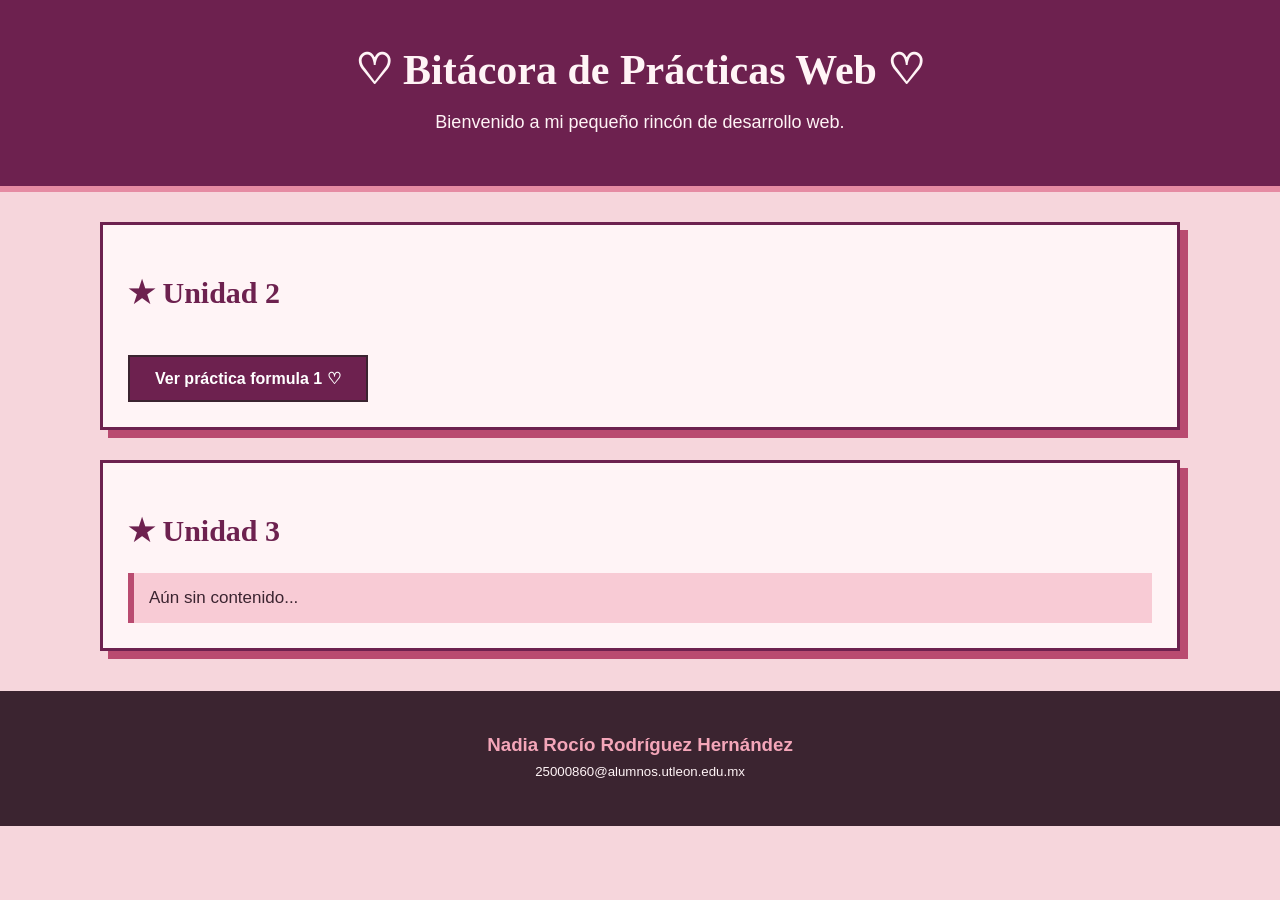
==== index.html @ a20915e0 "Update index.html" ====
<!DOCTYPE html>
<html lang="es">
<head>
    <meta charset="UTF-8">
    <title>Prácticas de Desarrollo Web</title>

    <style>

        body{
            background-color: #f6d6dc;
            font-family: Arial, sans-serif;
            margin: 0;
            color: #3b2430;
        }

        header{
            background-color: #6d214f;
            color: #fff4f6;
            text-align: center;
            padding: 35px;
            border-bottom: 6px solid #e58ba3;
        }

        header h1{
            font-family: Georgia, serif;
            font-size: 42px;
            margin: 10px;
        }

        header p{
            font-size: 18px;
        }

        section{
            background-color: #fff4f6;
            width: 80%;
            margin: 30px auto;
            padding: 25px;
            border: 3px solid #6d214f;
            box-shadow: 8px 8px 0px #b94b70;
        }

        section h1{
            color: #6d214f;
            font-family: Georgia, serif;
            font-size: 30px;
        }

        article{
            background-color: #f8cbd5;
            padding: 15px;
            border-left: 6px solid #b94b70;
        }

        article p{
            margin: 0;
            font-size: 17px;
        }

        a{
            display: inline-block;
            margin-top: 20px;
            padding: 12px 25px;
            background-color: #6d214f;
            color: white;
            text-decoration: none;
            border: 2px solid #3b2430;
            font-weight: bold;
        }

        a:hover{
            background-color: #b94b70;
        }

        footer{
            background-color: #3b2430;
            color: #fff4f6;
            text-align: center;
            padding: 25px;
            margin-top: 40px;
        }

        footer h3{
            color: #f4a6b9;
            margin-bottom: 8px;
        }

        footer h5{
            margin-top: 0;
            font-weight: normal;
        }

    </style>
</head>

<body>

    <header>
        <h1>♡ Bitácora de Prácticas Web ♡</h1>
        <p>Bienvenido a mi pequeño rincón de desarrollo web.</p>
    </header>

    <section>
        <h1>★ Unidad 2</h1>

        <a href="Unidad_2/Formula_1/index.html">
            Ver práctica formula 1 ♡
        </a>
    </section>

    <section>
        <h1>★ Unidad 3</h1>

        <article>
            <p>Aún sin contenido...</p>
        </article>
    </section>

    <footer>
        <h3>Nadia Rocío Rodríguez Hernández</h3>
        <h5>25000860@alumnos.utleon.edu.mx</h5>
    </footer>

</body>
</html>
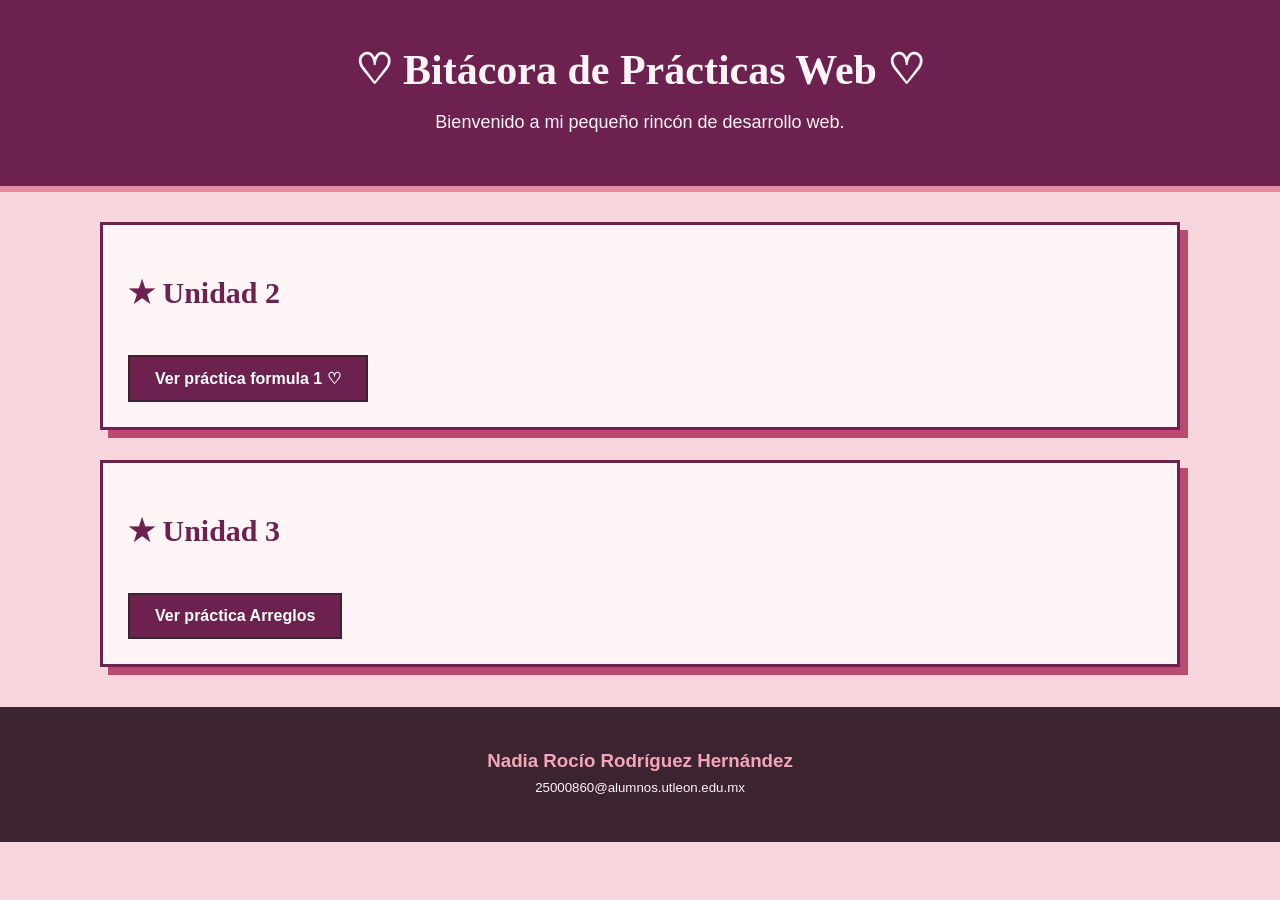
==== commit 644d0dfe: "Update index.html with Unidad 3 link Added a link to Unidad 3 practice and updated the section conte" ====
--- a/index.html
+++ b/index.html
@@ -111,9 +111,9 @@
     <section>
         <h1>★ Unidad 3</h1>
 
-        <article>
-            <p>Aún sin contenido...</p>
-        </article>
+        <a href="Unidad_3/Arreglos/index.html">
+            Ver práctica Arreglos
+        </a>    
     </section>
 
     <footer>
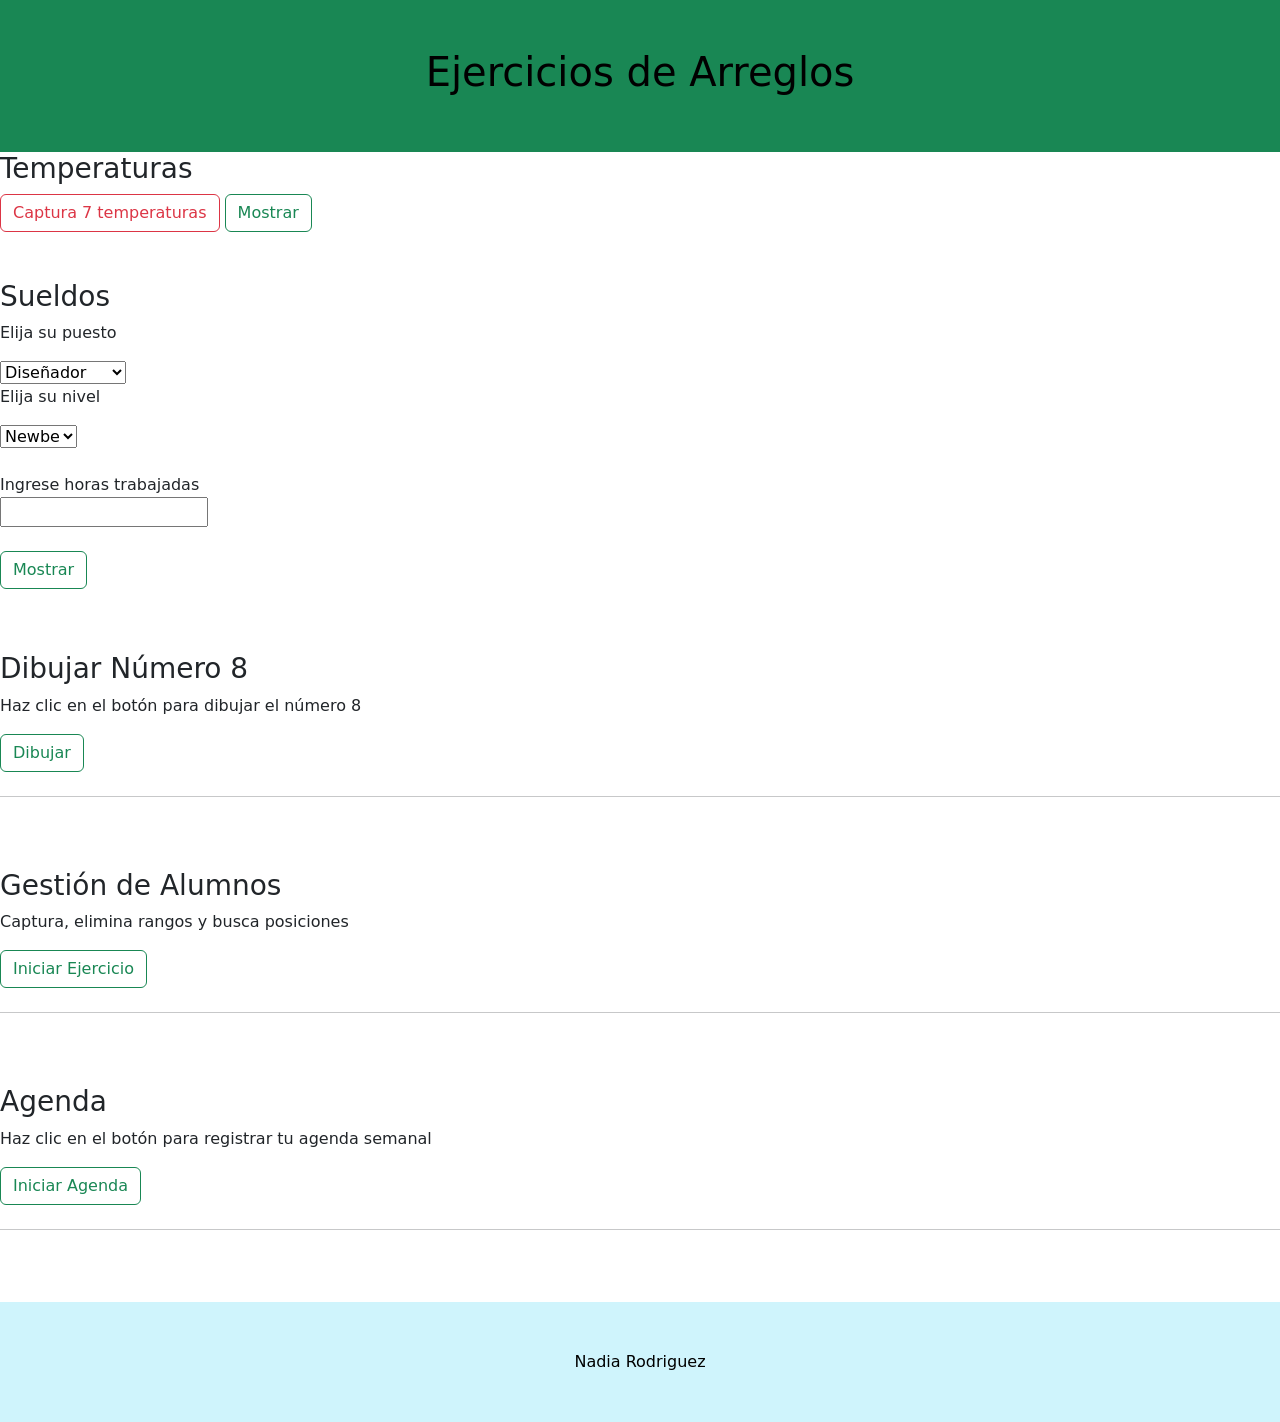
==== commit 70425b0a: "Add files via upload" ====
--- a/index.html
+++ b/index.html
@@ -1,125 +1,83 @@
 <!DOCTYPE html>
-<html lang="es">
+<html lang="en">
 <head>
     <meta charset="UTF-8">
-    <title>Prácticas de Desarrollo Web</title>
+    <meta name="viewport" content="width=device-width, initial-scale=1.0">
+    <link href="https://cdn.jsdelivr.net/npm/bootstrap@5.3.8/dist/css/bootstrap.min.css" rel="stylesheet">
+    <script src="https://cdn.jsdelivr.net/npm/bootstrap@5.3.8/dist/js/bootstrap.bundle.min.js"></script>
+    <title>Ejercicios</title>
+</head>
+<body>
+    <header class="container-fluid p-5 bg-success text-black text-center">
+        <h1>Ejercicios de Arreglos</h1>
+    </header>
+    <article class="col-sm-4">
+        <h3>Temperaturas</h3>        
+        <button class="btn btn-outline-danger" onclick="cargar()">Captura 7 temperaturas</button>
+        <button class="btn btn-outline-success" onclick="mostrar()">Mostrar</button>
+    </article>
+    <article id="min"></article>
+    <article id="max"></article>
+    <article id="prom"></article>
 
-    <style>
+    <article class="col-sm-4 row justify-content-center mt-5">
+        <h3>Sueldos</h3>
+        <form action="" method="post" onsubmit="event.preventDefault();">
+            <p>Elija su puesto</p>
+            <select id="puesto" size="1" name="operador">
+                <option value="0">Diseñador</option>
+                <option value="1">Programador</option>
+                <option value="2">Lider</option>
+            </select>
+            
+            <p>Elija su nivel</p>
+            <select id="nivel" size="1">
+                <option value="0">Newbe</option>
+                <option value="1">Jr</option>
+                <option value="2">Sr</option>
+            </select>
+            
+            <br><br>
+            <label>Ingrese horas trabajadas</label>
+            <input type="number" id="horas">
+            
+            <br><br>
+            <button class="btn btn-outline-success" type="button" onclick="calcular()">Mostrar</button>
+        </form>
+        <article id="impSueldo" style="margin-top: 15px;"></article>
+    </article>
 
-        body{
-            background-color: #f6d6dc;
-            font-family: Arial, sans-serif;
-            margin: 0;
-            color: #3b2430;
-        }
+    <article class="row justify-content-center mt-5">
+            <h3>Dibujar Número 8</h3>
+            <p>Haz clic en el botón para dibujar el número 8</p>
+            <article>
+            <button class="btn btn-outline-success" onclick="dibujarOcho()">Dibujar</button>
+            <hr class="my-4">
+            <article id="resultadoOcho" class="text-start"></article>
+            </article>
+    </article>
 
-        header{
-            background-color: #6d214f;
-            color: #fff4f6;
-            text-align: center;
-            padding: 35px;
-            border-bottom: 6px solid #e58ba3;
-        }
+    <article class="row justify-content-center mt-5">
+                <h3>Gestión de Alumnos</h3>
+                <p>Captura, elimina rangos y busca posiciones</p>
+                <article>
+                <button class="btn btn-outline-success" onclick="gestionarAlumnos()">Iniciar Ejercicio</button>
+                <hr class="my-4">
+                <article id="resultadoAlumnos" class="text-start"></article>
+                </article>
+    </article>
 
-        header h1{
-            font-family: Georgia, serif;
-            font-size: 42px;
-            margin: 10px;
-        }
+    <article class="row justify-content-center mt-5 mb-5">
+                <h3>Agenda</h3>
+                <p>Haz clic en el botón para registrar tu agenda semanal</p>
+                <article>
+                <button class="btn btn-outline-success" onclick="agenda_definicion()">Iniciar Agenda</button>
+                <hr class="my-4">
+                <article id="impAgenda" class="text-start"></article>
+                </article>
+    </article>
 
-        header p{
-            font-size: 18px;
-        }
-
-        section{
-            background-color: #fff4f6;
-            width: 80%;
-            margin: 30px auto;
-            padding: 25px;
-            border: 3px solid #6d214f;
-            box-shadow: 8px 8px 0px #b94b70;
-        }
-
-        section h1{
-            color: #6d214f;
-            font-family: Georgia, serif;
-            font-size: 30px;
-        }
-
-        article{
-            background-color: #f8cbd5;
-            padding: 15px;
-            border-left: 6px solid #b94b70;
-        }
-
-        article p{
-            margin: 0;
-            font-size: 17px;
-        }
-
-        a{
-            display: inline-block;
-            margin-top: 20px;
-            padding: 12px 25px;
-            background-color: #6d214f;
-            color: white;
-            text-decoration: none;
-            border: 2px solid #3b2430;
-            font-weight: bold;
-        }
-
-        a:hover{
-            background-color: #b94b70;
-        }
-
-        footer{
-            background-color: #3b2430;
-            color: #fff4f6;
-            text-align: center;
-            padding: 25px;
-            margin-top: 40px;
-        }
-
-        footer h3{
-            color: #f4a6b9;
-            margin-bottom: 8px;
-        }
-
-        footer h5{
-            margin-top: 0;
-            font-weight: normal;
-        }
-
-    </style>
-</head>
-
-<body>
-
-    <header>
-        <h1>♡ Bitácora de Prácticas Web ♡</h1>
-        <p>Bienvenido a mi pequeño rincón de desarrollo web.</p>
-    </header>
-
-    <section>
-        <h1>★ Unidad 2</h1>
-
-        <a href="Unidad_2/Formula_1/index.html">
-            Ver práctica formula 1 ♡
-        </a>
-    </section>
-
-    <section>
-        <h1>★ Unidad 3</h1>
-
-        <a href="Unidad_3/Arreglos/index.html">
-            Ver práctica Arreglos
-        </a>    
-    </section>
-
-    <footer>
-        <h3>Nadia Rocío Rodríguez Hernández</h3>
-        <h5>25000860@alumnos.utleon.edu.mx</h5>
-    </footer>
-
+    <footer class="container-fluid p-5 bg-info-subtle text-black text-center">Nadia Rodriguez</footer>
+    <script src="js/arreglos.js"></script>      
 </body>
-</html>
+</html>
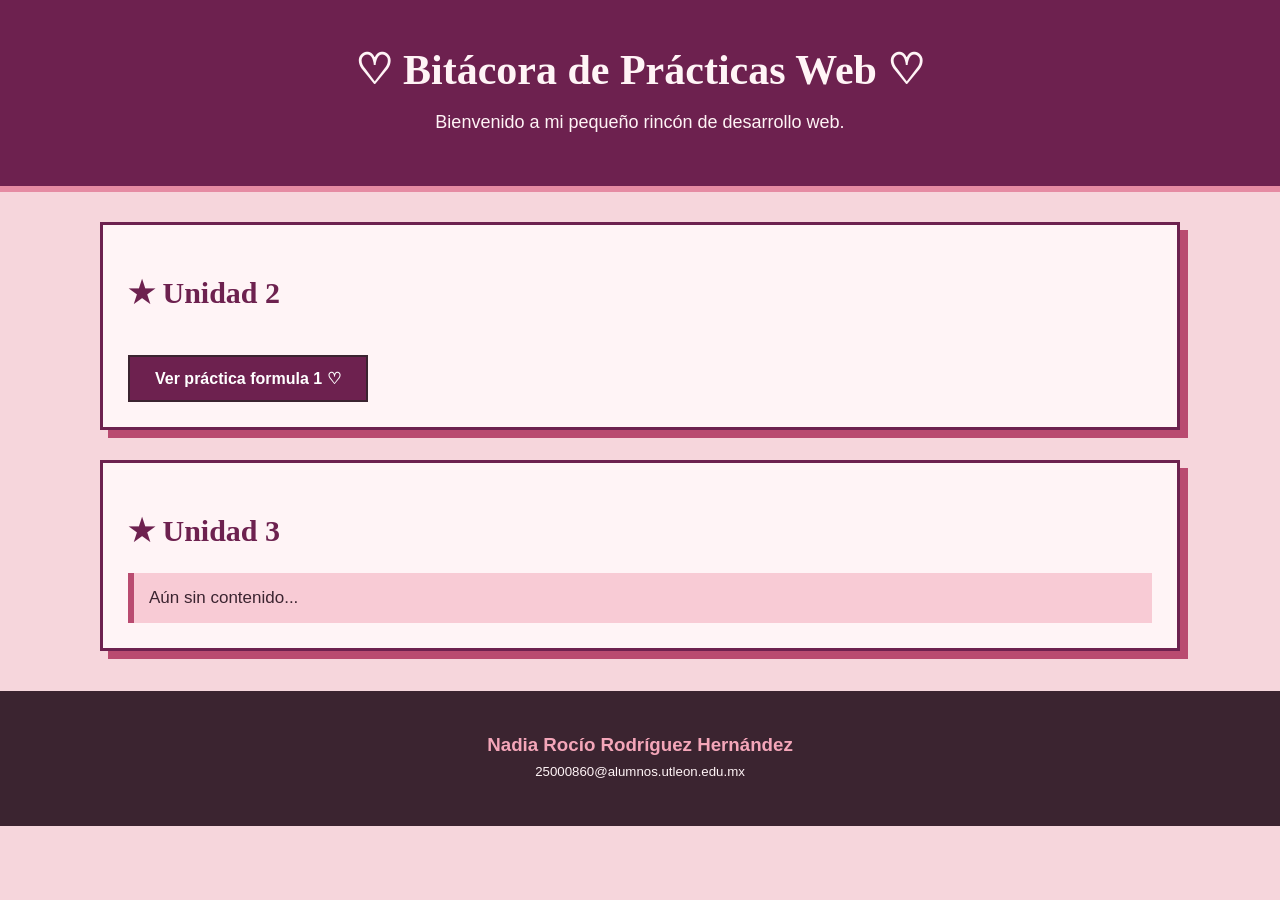
==== commit ddee350c: "Add files via upload" ====
--- a/index.html
+++ b/index.html
@@ -1,83 +1,125 @@
 <!DOCTYPE html>
-<html lang="en">
+<html lang="es">
 <head>
     <meta charset="UTF-8">
-    <meta name="viewport" content="width=device-width, initial-scale=1.0">
-    <link href="https://cdn.jsdelivr.net/npm/bootstrap@5.3.8/dist/css/bootstrap.min.css" rel="stylesheet">
-    <script src="https://cdn.jsdelivr.net/npm/bootstrap@5.3.8/dist/js/bootstrap.bundle.min.js"></script>
-    <title>Ejercicios</title>
+    <title>Prácticas de Desarrollo Web</title>
+
+    <style>
+
+        body{
+            background-color: #f6d6dc;
+            font-family: Arial, sans-serif;
+            margin: 0;
+            color: #3b2430;
+        }
+
+        header{
+            background-color: #6d214f;
+            color: #fff4f6;
+            text-align: center;
+            padding: 35px;
+            border-bottom: 6px solid #e58ba3;
+        }
+
+        header h1{
+            font-family: Georgia, serif;
+            font-size: 42px;
+            margin: 10px;
+        }
+
+        header p{
+            font-size: 18px;
+        }
+
+        section{
+            background-color: #fff4f6;
+            width: 80%;
+            margin: 30px auto;
+            padding: 25px;
+            border: 3px solid #6d214f;
+            box-shadow: 8px 8px 0px #b94b70;
+        }
+
+        section h1{
+            color: #6d214f;
+            font-family: Georgia, serif;
+            font-size: 30px;
+        }
+
+        article{
+            background-color: #f8cbd5;
+            padding: 15px;
+            border-left: 6px solid #b94b70;
+        }
+
+        article p{
+            margin: 0;
+            font-size: 17px;
+        }
+
+        a{
+            display: inline-block;
+            margin-top: 20px;
+            padding: 12px 25px;
+            background-color: #6d214f;
+            color: white;
+            text-decoration: none;
+            border: 2px solid #3b2430;
+            font-weight: bold;
+        }
+
+        a:hover{
+            background-color: #b94b70;
+        }
+
+        footer{
+            background-color: #3b2430;
+            color: #fff4f6;
+            text-align: center;
+            padding: 25px;
+            margin-top: 40px;
+        }
+
+        footer h3{
+            color: #f4a6b9;
+            margin-bottom: 8px;
+        }
+
+        footer h5{
+            margin-top: 0;
+            font-weight: normal;
+        }
+
+    </style>
 </head>
+
 <body>
-    <header class="container-fluid p-5 bg-success text-black text-center">
-        <h1>Ejercicios de Arreglos</h1>
+
+    <header>
+        <h1>♡ Bitácora de Prácticas Web ♡</h1>
+        <p>Bienvenido a mi pequeño rincón de desarrollo web.</p>
     </header>
-    <article class="col-sm-4">
-        <h3>Temperaturas</h3>        
-        <button class="btn btn-outline-danger" onclick="cargar()">Captura 7 temperaturas</button>
-        <button class="btn btn-outline-success" onclick="mostrar()">Mostrar</button>
-    </article>
-    <article id="min"></article>
-    <article id="max"></article>
-    <article id="prom"></article>
 
-    <article class="col-sm-4 row justify-content-center mt-5">
-        <h3>Sueldos</h3>
-        <form action="" method="post" onsubmit="event.preventDefault();">
-            <p>Elija su puesto</p>
-            <select id="puesto" size="1" name="operador">
-                <option value="0">Diseñador</option>
-                <option value="1">Programador</option>
-                <option value="2">Lider</option>
-            </select>
-            
-            <p>Elija su nivel</p>
-            <select id="nivel" size="1">
-                <option value="0">Newbe</option>
-                <option value="1">Jr</option>
-                <option value="2">Sr</option>
-            </select>
-            
-            <br><br>
-            <label>Ingrese horas trabajadas</label>
-            <input type="number" id="horas">
-            
-            <br><br>
-            <button class="btn btn-outline-success" type="button" onclick="calcular()">Mostrar</button>
-        </form>
-        <article id="impSueldo" style="margin-top: 15px;"></article>
-    </article>
+    <section>
+        <h1>★ Unidad 2</h1>
 
-    <article class="row justify-content-center mt-5">
-            <h3>Dibujar Número 8</h3>
-            <p>Haz clic en el botón para dibujar el número 8</p>
-            <article>
-            <button class="btn btn-outline-success" onclick="dibujarOcho()">Dibujar</button>
-            <hr class="my-4">
-            <article id="resultadoOcho" class="text-start"></article>
-            </article>
-    </article>
+        <a href="Unidad_2/Formula_1/index.html">
+            Ver práctica formula 1 ♡
+        </a>
+    </section>
 
-    <article class="row justify-content-center mt-5">
-                <h3>Gestión de Alumnos</h3>
-                <p>Captura, elimina rangos y busca posiciones</p>
-                <article>
-                <button class="btn btn-outline-success" onclick="gestionarAlumnos()">Iniciar Ejercicio</button>
-                <hr class="my-4">
-                <article id="resultadoAlumnos" class="text-start"></article>
-                </article>
-    </article>
+    <section>
+        <h1>★ Unidad 3</h1>
 
-    <article class="row justify-content-center mt-5 mb-5">
-                <h3>Agenda</h3>
-                <p>Haz clic en el botón para registrar tu agenda semanal</p>
-                <article>
-                <button class="btn btn-outline-success" onclick="agenda_definicion()">Iniciar Agenda</button>
-                <hr class="my-4">
-                <article id="impAgenda" class="text-start"></article>
-                </article>
-    </article>
+        <article>
+            <p>Aún sin contenido...</p>
+        </article>
+    </section>
 
-    <footer class="container-fluid p-5 bg-info-subtle text-black text-center">Nadia Rodriguez</footer>
-    <script src="js/arreglos.js"></script>      
+    <footer>
+        <h3>Nadia Rocío Rodríguez Hernández</h3>
+        <h5>25000860@alumnos.utleon.edu.mx</h5>
+    </footer>
+
 </body>
 </html>
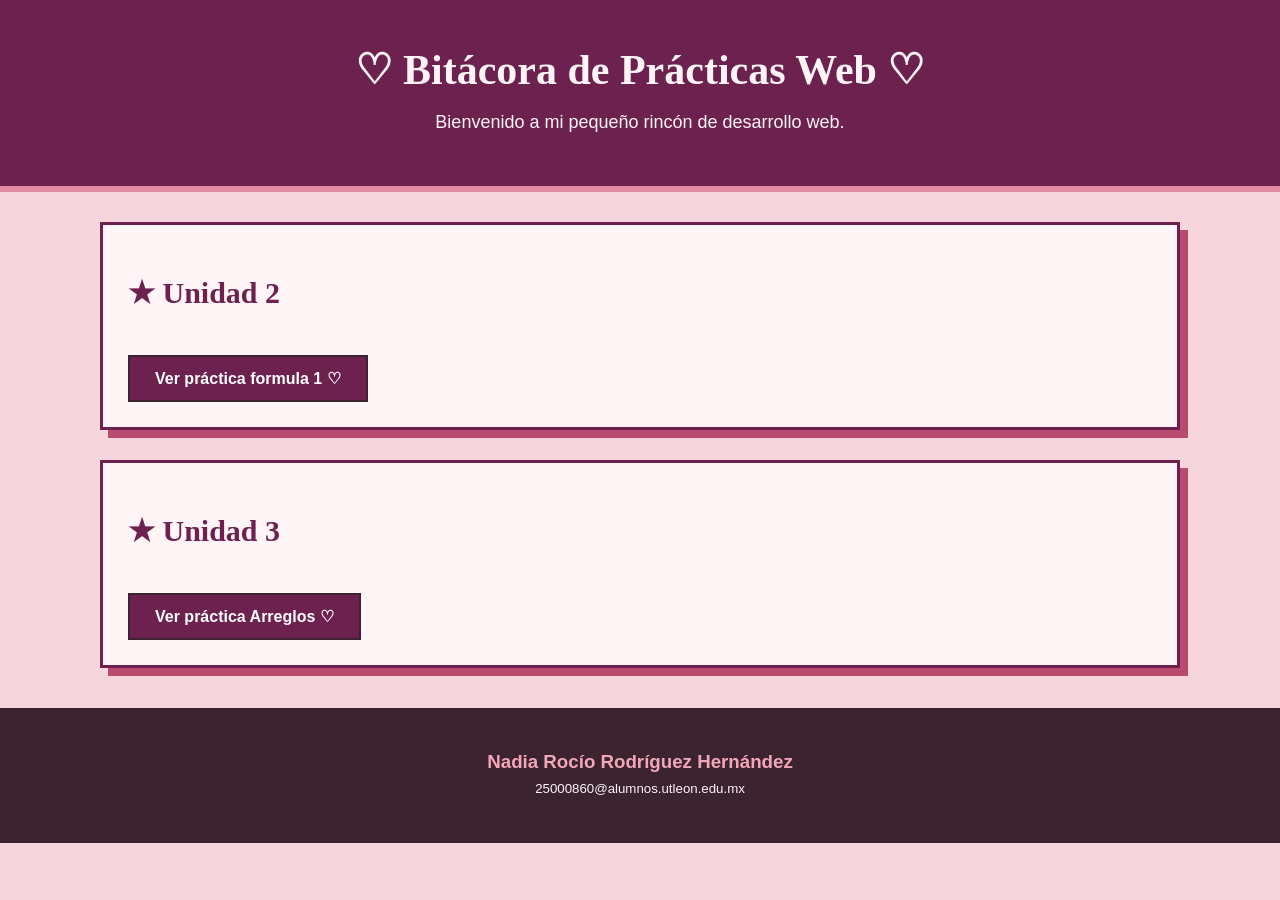
==== commit 29a962a6: "Update index.html with Unidad 3 link Added a new link for Unidad 3 practice." ====
--- a/index.html
+++ b/index.html
@@ -111,9 +111,9 @@
     <section>
         <h1>★ Unidad 3</h1>
 
-        <article>
-            <p>Aún sin contenido...</p>
-        </article>
+         <a href="Unidad_3/Arreglos/index.html">
+            Ver práctica Arreglos ♡
+        </a>
     </section>
 
     <footer>
@@ -122,4 +122,4 @@
     </footer>
 
 </body>
-</html>+</html>
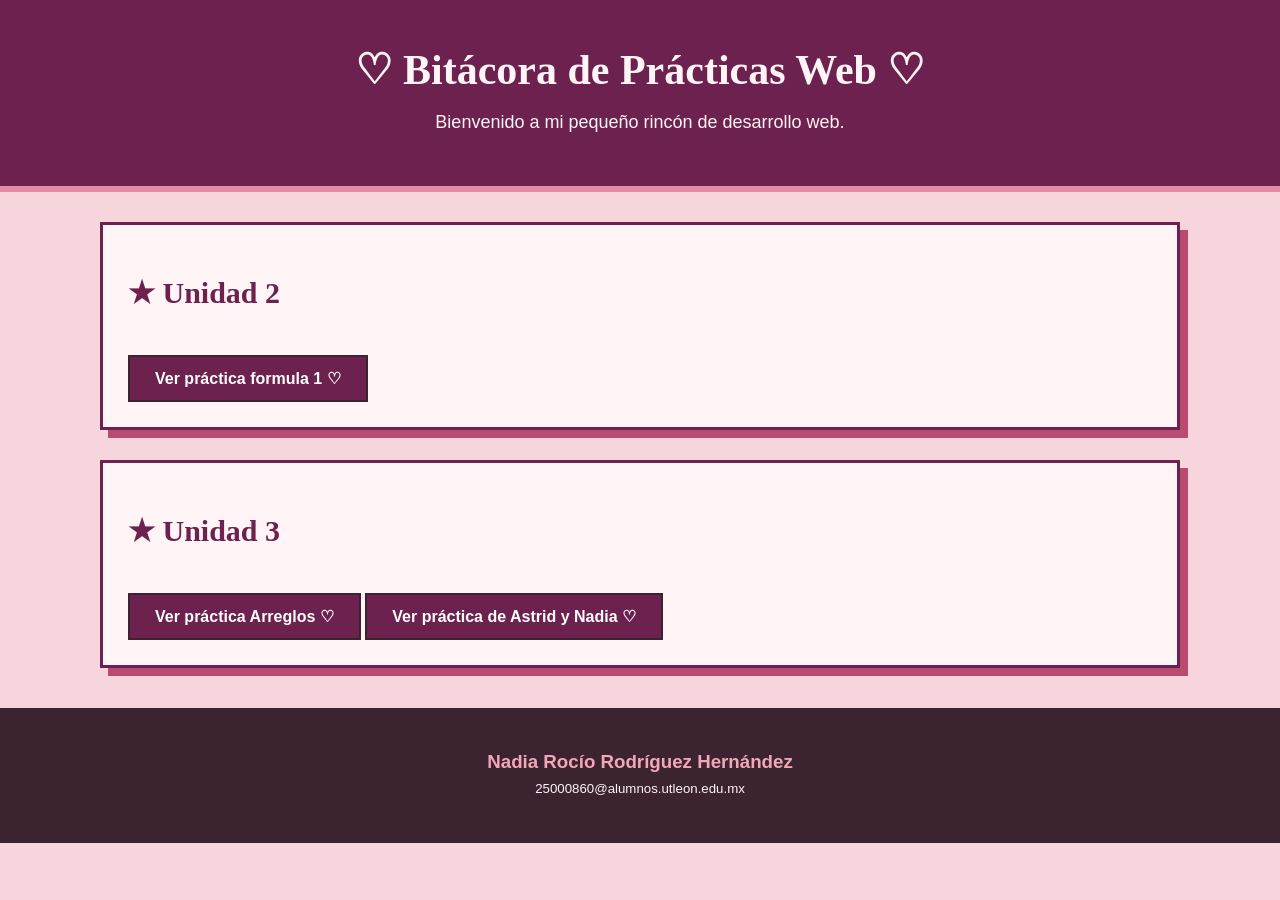
==== commit d90df259: "Update Unidad 3 section with new practice link Added a new link for 'Trabajo en equipo' in Unidad 3 " ====
--- a/index.html
+++ b/index.html
@@ -111,8 +111,11 @@
     <section>
         <h1>★ Unidad 3</h1>
 
-         <a href="Unidad_3/Arreglos/index.html">
+        <a href="Unidad_3/Arreglos/index.html">
             Ver práctica Arreglos ♡
+        </a>
+        <a href="Unidad_3/Trabajo_en_equipo/index.html">
+            Ver práctica de Astrid y Nadia ♡
         </a>
     </section>
 
